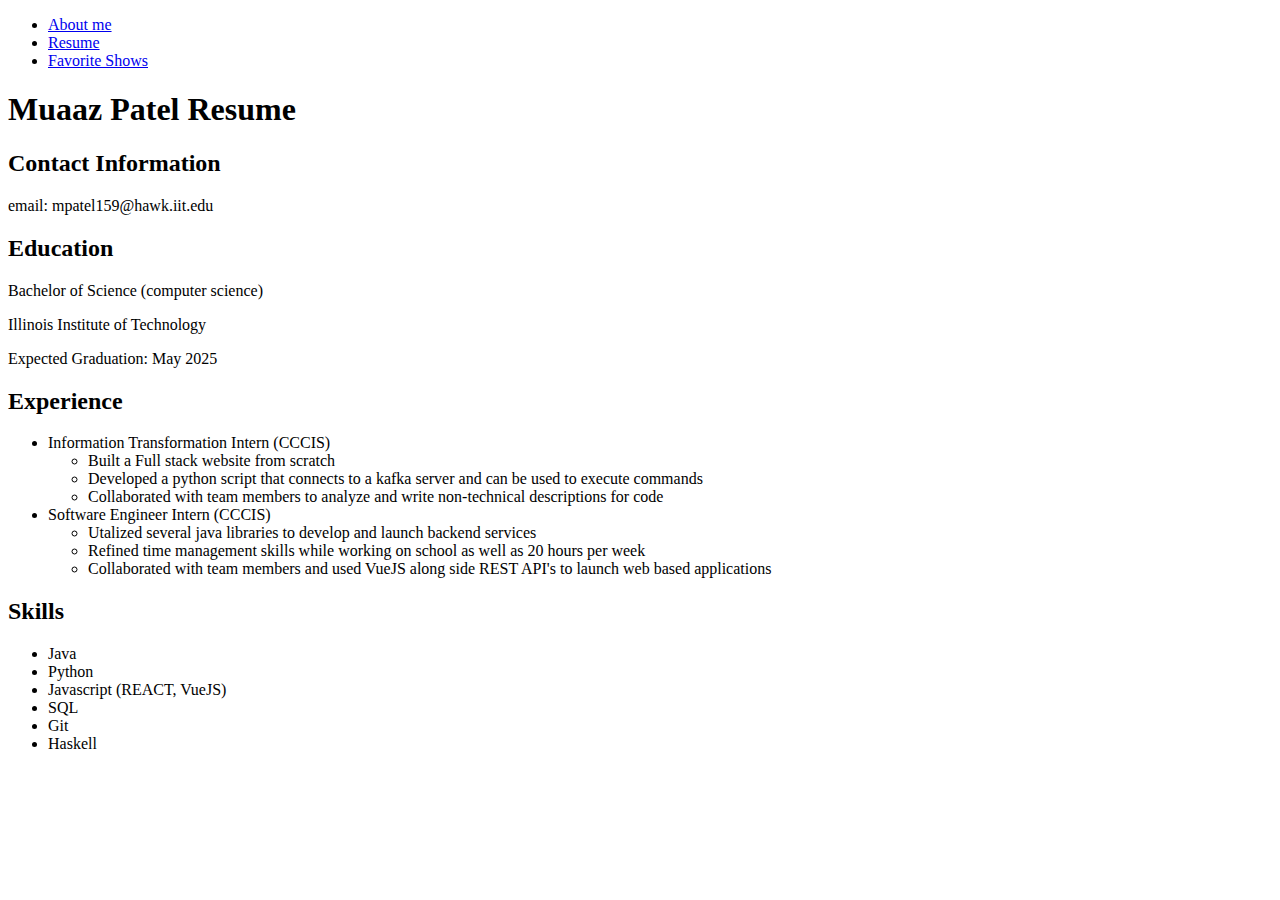
==== resume.html @ 6dc92da0 "removed the <p> tags from inside <li>" ====
<!DOCTYPE html>
<html lang="en">

<head>
  <meta charset="utf-8">
  <title>Resume</title>
</head>

<body>
  <header>
    <nav>
	  <ul>
	    <li><a href="index.html">About me</a></li>
		<li><a href="resume.html">Resume</a></li>
		<li><a href="shows.html">Favorite Shows</a></li>
	  </ul>
	</nav>
  </header>
  
  <main>
    <h1>Muaaz Patel Resume</h1>
    <section id="contact_information">
	  <h2>Contact Information</h2>
	  <p>email: mpatel159@hawk.iit.edu</p>
	</section>
	<section id="education">
	  <h2>Education</h2>
	  <p>Bachelor of Science (computer science)</p>
	  <p>Illinois Institute of Technology</p>
	  <p>Expected Graduation: May 2025</p>
	</section>
	<section id="experience">
	  <h2>Experience</h2>
	  <ul>
	    <li>Information Transformation Intern (CCCIS)
		  <ul>
		    <li>Built a Full stack website from scratch</li>
			<li>Developed a python script that connects to a kafka server and can be used to execute commands</li>
			<li>Collaborated with team members to analyze and write non-technical descriptions for code</li>
		  </ul></li>
		<li>Software Engineer Intern (CCCIS)
		  <ul>
		    <li>Utalized several java libraries to develop and launch backend services</li>
			<li>Refined time management skills while working on school as well as 20 hours per week</li>
			<li>Collaborated with team members and used VueJS along side REST API's to launch web based applications</li>
		  </ul></li>
      </ul>
	</section>
	<section id="skills">
	<h2>Skills</h2>
	  <ul>
	    <li>Java</li>
		<li>Python</li>
		<li>Javascript (REACT, VueJS)</li>
		<li>SQL</li>
		<li>Git</li>
		<li>Haskell</li>
	  </ul>
	</section>
  </main>
</body>
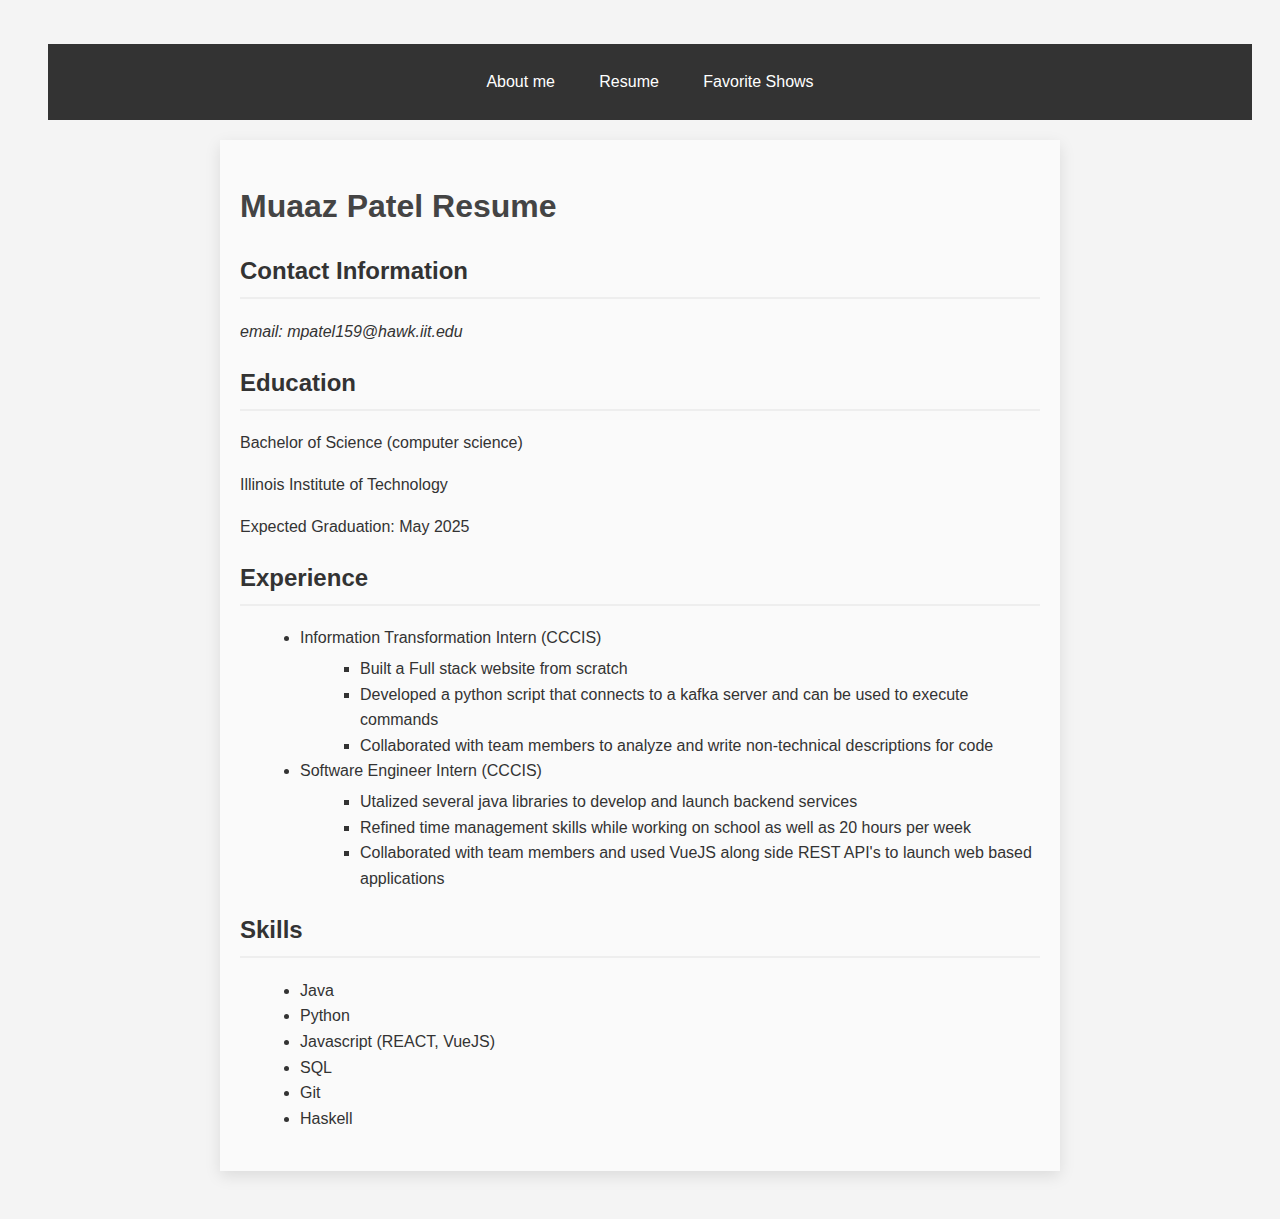
==== commit 8c10af02: "added css to all three pages" ====
--- a/resume.html
+++ b/resume.html
@@ -9,53 +9,53 @@
 <body>
   <header>
     <nav>
-	  <ul>
-	    <li><a href="index.html">About me</a></li>
-		<li><a href="resume.html">Resume</a></li>
-		<li><a href="shows.html">Favorite Shows</a></li>
-	  </ul>
-	</nav>
+      <ul>
+        <li><a href="index.html">About me</a></li>
+        <li><a href="resume.html">Resume</a></li>
+        <li><a href="shows.html">Favorite Shows</a></li>
+		<link rel="stylesheet" type="text/css" href="css/resume.css">
+      </ul>
+    </nav>
   </header>
-  
   <main>
     <h1>Muaaz Patel Resume</h1>
     <section id="contact_information">
-	  <h2>Contact Information</h2>
-	  <p>email: mpatel159@hawk.iit.edu</p>
-	</section>
-	<section id="education">
-	  <h2>Education</h2>
-	  <p>Bachelor of Science (computer science)</p>
-	  <p>Illinois Institute of Technology</p>
-	  <p>Expected Graduation: May 2025</p>
-	</section>
-	<section id="experience">
-	  <h2>Experience</h2>
-	  <ul>
-	    <li>Information Transformation Intern (CCCIS)
-		  <ul>
-		    <li>Built a Full stack website from scratch</li>
-			<li>Developed a python script that connects to a kafka server and can be used to execute commands</li>
-			<li>Collaborated with team members to analyze and write non-technical descriptions for code</li>
-		  </ul></li>
-		<li>Software Engineer Intern (CCCIS)
-		  <ul>
-		    <li>Utalized several java libraries to develop and launch backend services</li>
-			<li>Refined time management skills while working on school as well as 20 hours per week</li>
-			<li>Collaborated with team members and used VueJS along side REST API's to launch web based applications</li>
-		  </ul></li>
+      <h2>Contact Information</h2>
+      <p>email: mpatel159@hawk.iit.edu</p>
+    </section>
+    <section id="education">
+      <h2>Education</h2>
+      <p>Bachelor of Science (computer science)</p>
+      <p>Illinois Institute of Technology</p>
+      <p>Expected Graduation: May 2025</p>
+    </section>
+    <section id="experience">
+      <h2>Experience</h2>
+      <ul>
+        <li>Information Transformation Intern (CCCIS)
+          <ul>
+            <li>Built a Full stack website from scratch</li>
+            <li>Developed a python script that connects to a kafka server and can be used to execute commands</li>
+            <li>Collaborated with team members to analyze and write non-technical descriptions for code</li>
+          </ul></li>
+        <li>Software Engineer Intern (CCCIS)
+          <ul>
+            <li>Utalized several java libraries to develop and launch backend services</li>
+            <li>Refined time management skills while working on school as well as 20 hours per week</li>
+	        <li>Collaborated with team members and used VueJS along side REST API's to launch web based applications</li>
+          </ul></li>
       </ul>
-	</section>
-	<section id="skills">
-	<h2>Skills</h2>
-	  <ul>
-	    <li>Java</li>
-		<li>Python</li>
-		<li>Javascript (REACT, VueJS)</li>
-		<li>SQL</li>
-		<li>Git</li>
-		<li>Haskell</li>
-	  </ul>
-	</section>
+    </section>
+    <section id="skills">
+    <h2>Skills</h2>
+      <ul>
+        <li>Java</li>
+        <li>Python</li>
+        <li>Javascript (REACT, VueJS)</li>
+        <li>SQL</li>
+        <li>Git</li>
+        <li>Haskell</li>
+      </ul>
+    </section>
   </main>
 </body>--- a/css/resume.css
+++ b/css/resume.css
@@ -0,0 +1,68 @@
+body {
+  font-family: 'Segoe UI', Tahoma, Geneva, Verdana, sans-serif;
+  color: #333;
+  background-color: #f4f4f4;
+  line-height: 1.6;
+  padding: 20px;
+  font-size: 16px
+}
+
+nav ul {
+  list-style-type: none;
+  background-color: #333;
+  text-align: center;
+  padding: 10px 0;
+}
+
+nav ul li {
+  display: inline;
+}
+
+nav ul li a {
+  text-decoration: none;
+  color: white;
+  padding: 15px 20px;
+  display: inline-block;
+}
+
+nav ul li a:hover {
+  background-color: #555;
+}
+
+main {
+max-width: 800px;
+  margin: 20px auto;
+  padding: 20px;
+  background: #fafafa;
+  box-shadow: 0 5px 15px rgba(0,0,0,0.1);
+}
+h1 {
+  color: #444;
+  margin-bottom: 20px;
+}
+
+h2 {
+  border-bottom: 2px solid #eee;
+  padding-bottom: 6px;
+  margin-top: 20px;
+}
+
+section {
+  margin-bottom: 20px;
+}
+
+ul {
+  margin-left: 20px;
+}
+
+ul ul {
+  list-style-type: square;
+  margin-top: 5px;
+}
+
+#contact_information p {
+  font-style: italic;
+}
+
+
+
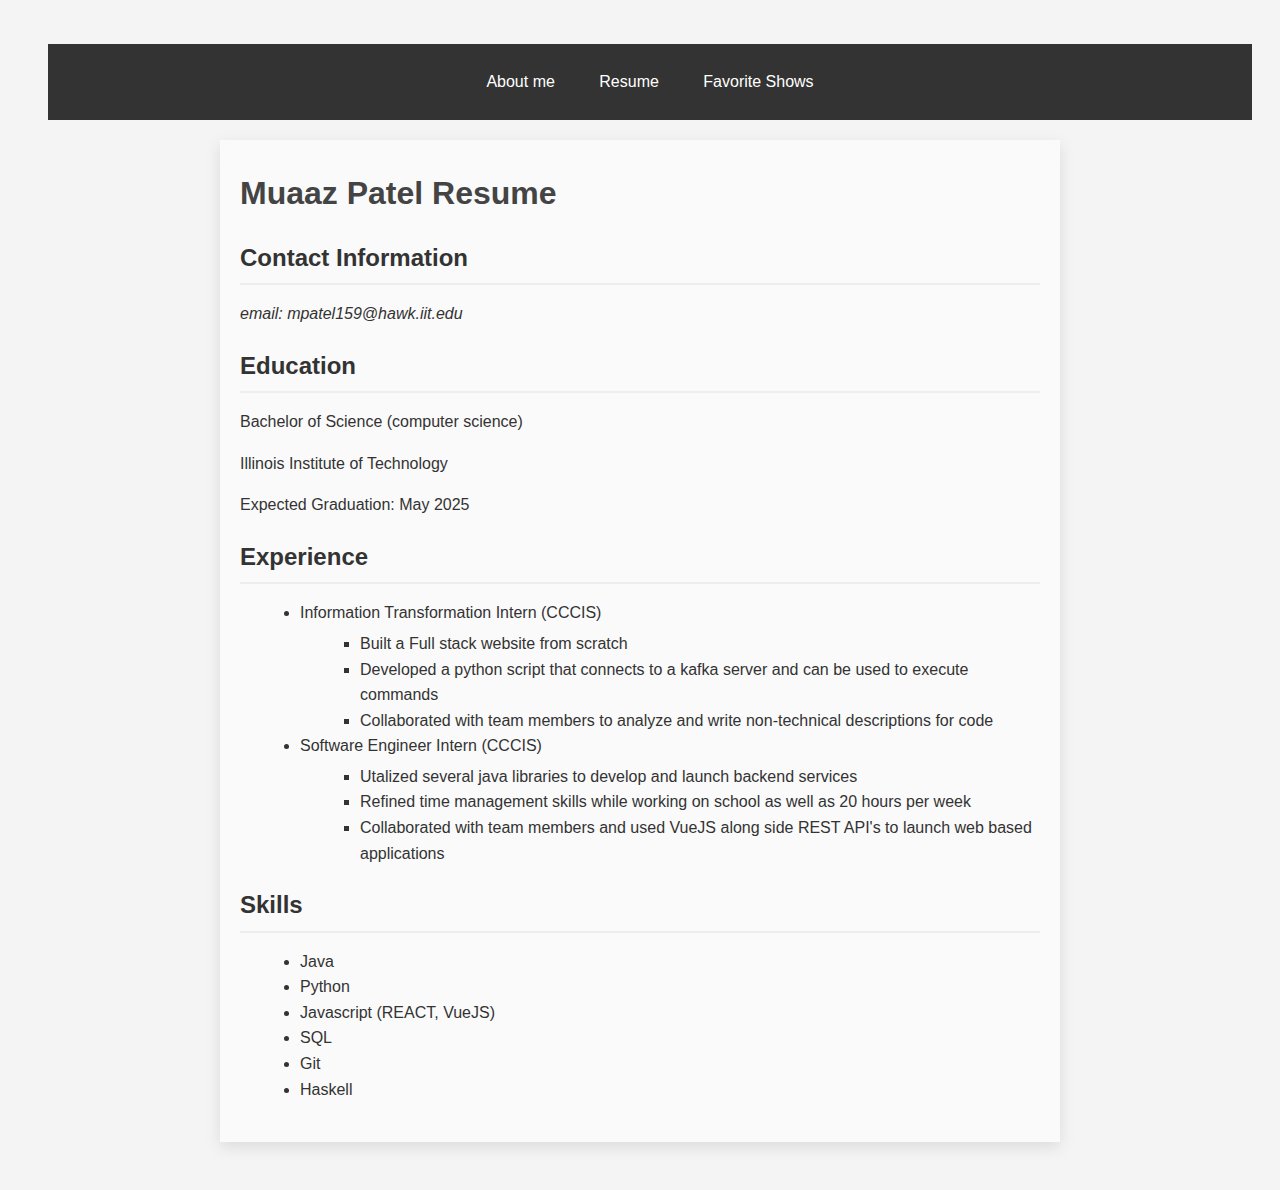
==== commit 683a5ce1: "moved reset into seperate css files" ====
--- a/resume.html
+++ b/resume.html
@@ -13,6 +13,7 @@
         <li><a href="index.html">About me</a></li>
         <li><a href="resume.html">Resume</a></li>
         <li><a href="shows.html">Favorite Shows</a></li>
+		 <link rel="stylesheet" type="text/css" href="css/shows.css">
 		<link rel="stylesheet" type="text/css" href="css/resume.css">
       </ul>
     </nav>
--- a/css/shows.css
+++ b/css/shows.css
@@ -0,0 +1,55 @@
+html {
+  font-size: 100%;
+}
+
+body {
+  font-family: 'Helvetica Neue', Helvetica, Arial, sans-serif;
+  line-height: 1.6;
+  color: #333;
+  background-color: #f4f4f4
+  padding: 1rem;
+  font-size: 1rem;
+}
+
+nav ul {
+  list-style-type: none;
+  background-color: #333;;
+  text-align: center;
+  padding: 0.5rem 0;
+}
+
+nav ul li {
+  display: inline;
+}
+
+nav ul li a {
+  text-decoration: none;
+  color: white;
+  padding: 0.9375rem 1.25rem;
+  display: inline-block;
+}
+
+nav ul li a:hover {
+  background-color: #555;
+}
+
+main {
+  max-width: 90%;
+  margin: 1rem auto;
+  padding: 1rem;
+  background: #fafafa;
+  box-shadow: 0 0.3125rem 0.9375rem rgba(0,0,0,0.1);
+}
+
+h1, h2 {
+  margin: 0.5rem 0;
+}
+
+section img {
+  width: 50%;
+  max-width: 100%;
+  height: auto;
+  display: block;
+  margin: 0.625rem auto;
+  border-radius: 0.3125rem;
+}
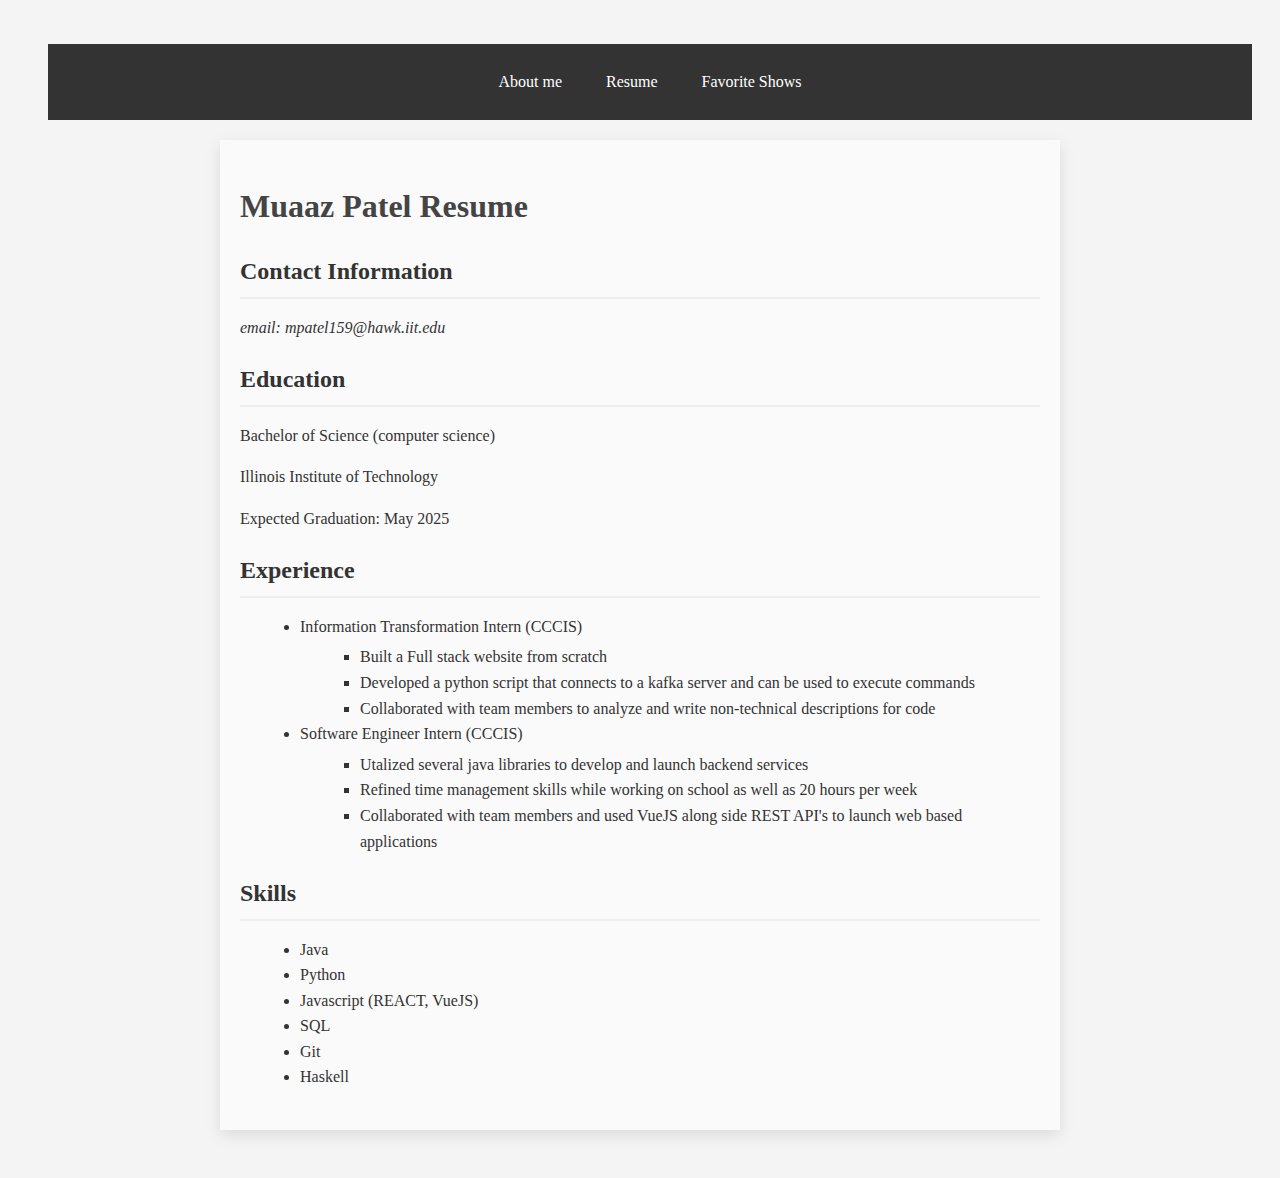
==== commit 03172118: "moved everything into a single css file" ====
--- a/resume.html
+++ b/resume.html
@@ -6,7 +6,7 @@
   <title>Resume</title>
 </head>
 
-<body>
+<body class="resume-page">
   <header>
     <nav>
       <ul>
@@ -14,7 +14,7 @@
         <li><a href="resume.html">Resume</a></li>
         <li><a href="shows.html">Favorite Shows</a></li>
 		 <link rel="stylesheet" type="text/css" href="css/shows.css">
-		<link rel="stylesheet" type="text/css" href="css/resume.css">
+		<link rel="stylesheet" type="text/css" href="css/styles.css">
       </ul>
     </nav>
   </header>
--- a/css/styles.css
+++ b/css/styles.css
@@ -0,0 +1,126 @@
+body {
+  font-family: Arial, sans-serif 'Segoe UI', Tahoma, Geneva, Verdana;
+  line-height: 1.6;
+  color: #333;
+  padding: 20px;
+  background-color: #f4f4f4;
+}
+
+nav ul {
+  list-style-type: none;
+  background-color: #333;
+  text-align: center;
+  padding: 10px 0;
+}
+
+nav ul li {
+  display: inline;
+}
+
+nav ul li a {
+  text-decoration: none;
+  color: white;
+  padding: 15px 20px;
+  display: inline-block;
+}
+
+nav ul li a:hover {
+  background-color: #555;
+}
+main {
+  max-width: 800px;
+  margin: 20px auto;
+  padding: 20px;
+  background: #fafafa;
+  box-shadow: 0 5px 15px rgba(0,0,0,0.1);
+}
+
+h1, h2 {
+  color: #333;
+}
+
+section {
+  margin-bottom: 20px;
+}
+
+p {
+  margin-bottom: 10px;
+}
+
+img {
+  width: 100%;
+  max-width: 300px;
+  height: auto;
+  display: block;
+  margin: 10px 0;
+}
+
+.resume-page ul {
+  margin-left: 20px;
+}
+.resume-page ul ul {
+  list-style-type: square;
+  margin-top: 5px;
+}
+.resume-page #contact_information p {
+  font-style: italic;
+}
+
+.resume-page h1 {
+  color: #444;
+  margin-bottom: 20px;
+}
+
+.resume-page h2 {
+  border-bottom: 2px solid #eee;
+  padding-bottom: 6px;
+  margin-top: 20px;
+}
+.shows-page html {
+  font-size: 100%;
+}
+
+.shows-page body {
+  font-family: 'Helvetica Neue', Helvetica, Arial, sans-serif;
+  line-height: 1.6;
+  color: #333;
+  background-color: #f4f4f4
+  padding: 1rem;
+  font-size: 1rem;
+}
+
+.shows-page nav ul {
+  list-style-type: none;
+  background-color: #333;;
+  text-align: center;
+  padding: 0.5rem 0;
+}
+
+.shows-page nav ul li a {
+  text-decoration: none;
+  color: white;
+  padding: 0.9375rem 1.25rem;
+  display: inline-block;
+}
+
+.shows-page main {
+  max-width: 90%;
+  margin: 1rem auto;
+  padding: 1rem;
+  background: #fafafa;
+  box-shadow: 0 0.3125rem 0.9375rem rgba(0,0,0,0.1);
+}
+
+.shows-page h1, h2 {
+  margin: 0.5rem 0;
+}
+
+.shows-page section img {
+  width: 50%;
+  max-width: 100%;
+  height: auto;
+  display: block;
+  margin: 0.625rem auto;
+  border-radius: 0.3125rem;
+}
+
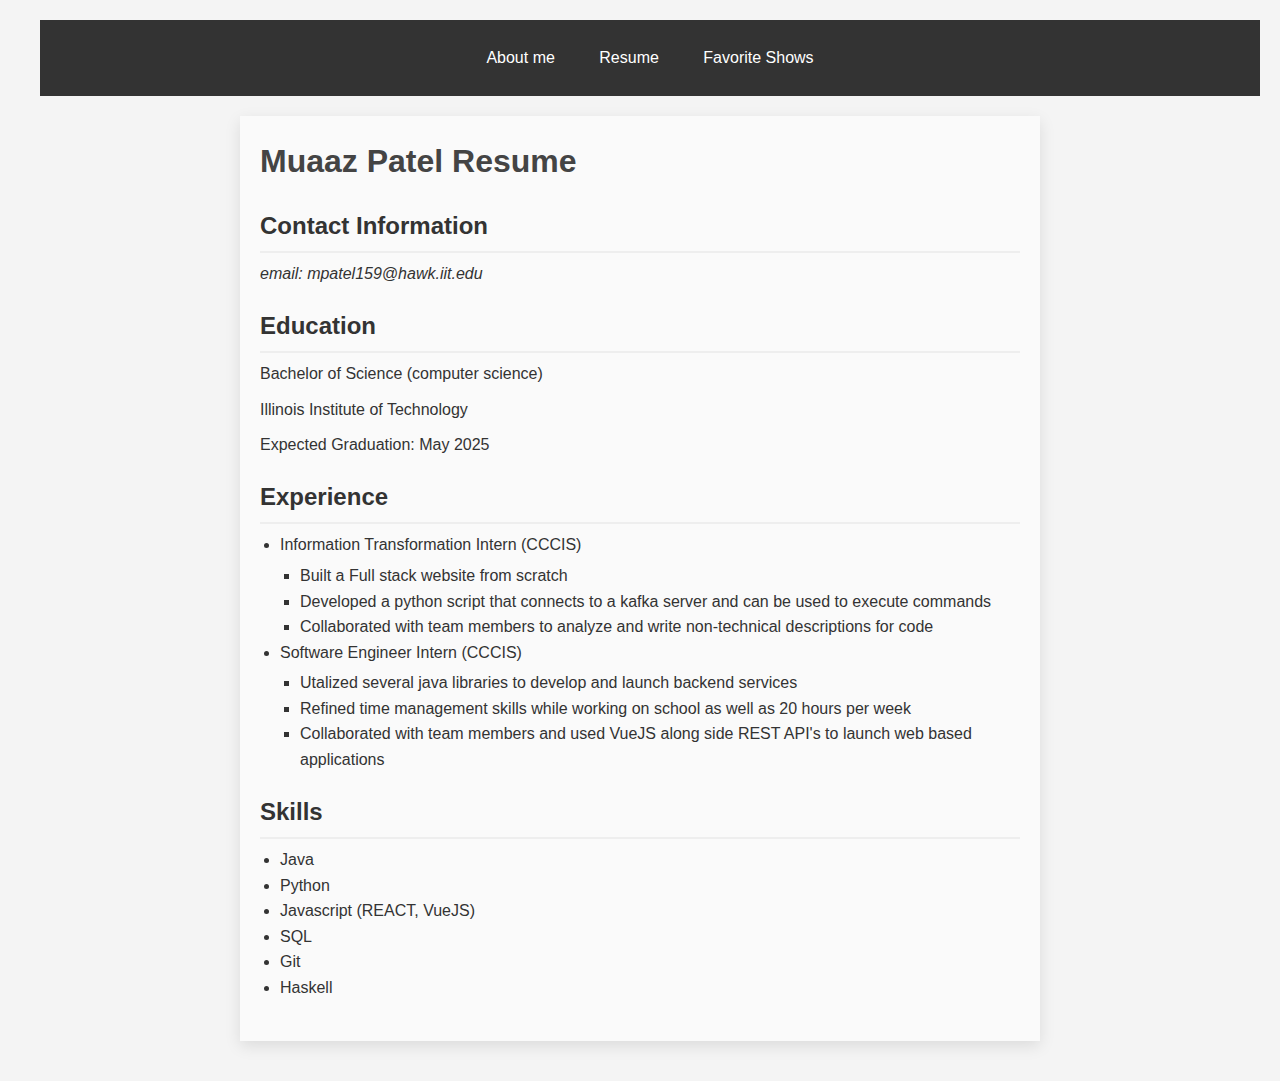
==== commit 8d5b0e72: "fixing some errors" ====
--- a/resume.html
+++ b/resume.html
@@ -13,7 +13,7 @@
         <li><a href="index.html">About me</a></li>
         <li><a href="resume.html">Resume</a></li>
         <li><a href="shows.html">Favorite Shows</a></li>
-		 <link rel="stylesheet" type="text/css" href="css/shows.css">
+		 <link rel="stylesheet" type="text/css" href="css/reset.css">
 		<link rel="stylesheet" type="text/css" href="css/styles.css">
       </ul>
     </nav>
--- a/css/styles.css
+++ b/css/styles.css
@@ -1,5 +1,5 @@
 body {
-  font-family: Arial, sans-serif 'Segoe UI', Tahoma, Geneva, Verdana;
+  font-family: Arial, sans-serif, Tahoma, Geneva, Verdana;
   line-height: 1.6;
   color: #333;
   padding: 20px;
@@ -84,7 +84,7 @@
   font-family: 'Helvetica Neue', Helvetica, Arial, sans-serif;
   line-height: 1.6;
   color: #333;
-  background-color: #f4f4f4
+  background-color: #f4f4f4;
   padding: 1rem;
   font-size: 1rem;
 }
